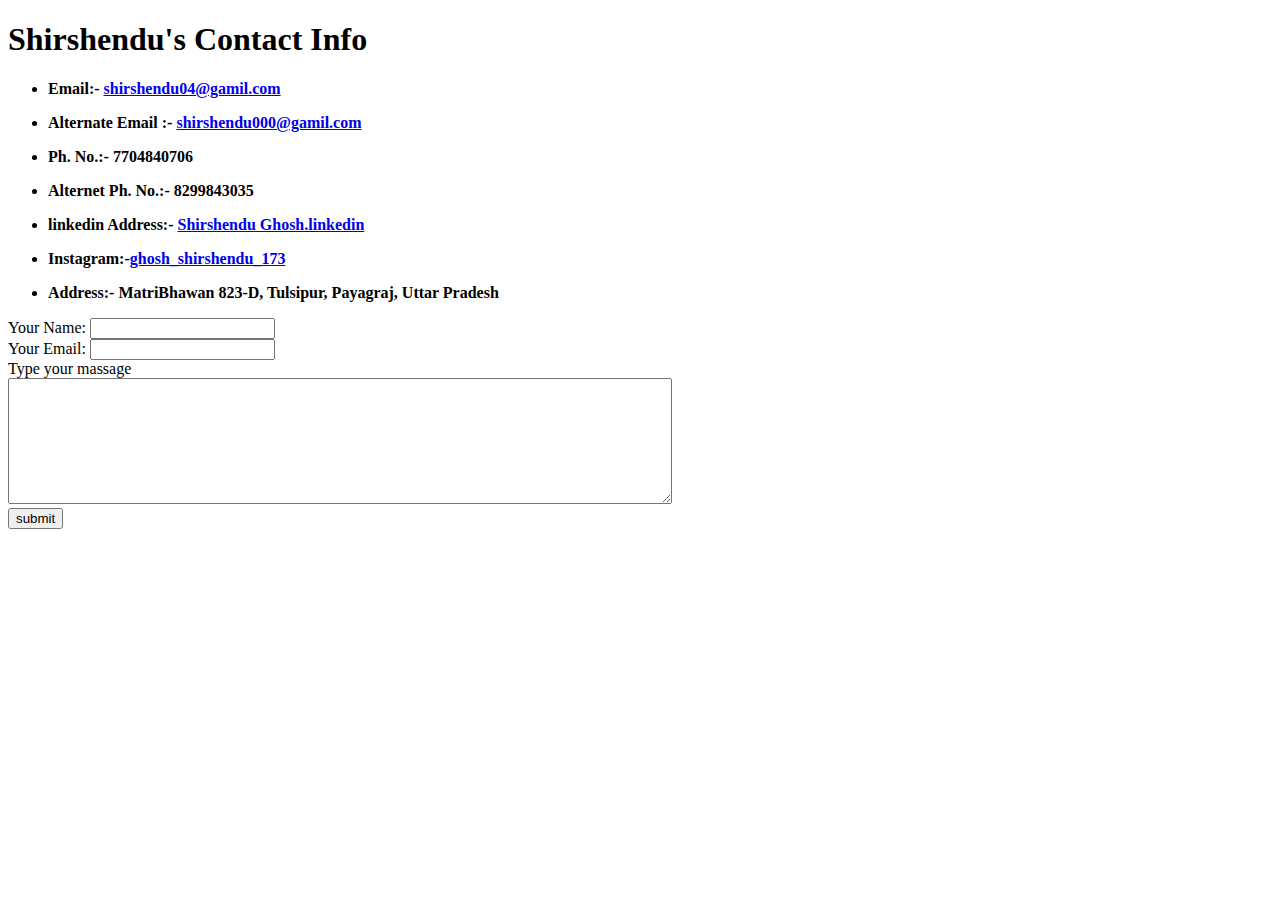
==== Contact Me.html @ a5b12a8d "initial cv website file" ====
<!DOCTYPE html>
<html lang="en" dir="ltr">
  <head>
    <meta charset="utf-8">
    <title>Contact Info</title>
  </head>
  <body>
    <h1>Shirshendu's Contact Info</h1>
    <ul>
    <li><p><strong>Email:- <a href="mailto:shirshendu04@gamil.com">shirshendu04@gamil.com</a></strong></p></li>
    <li><p><strong>Alternate Email :- <a href="mailto:shirshendu000@gamil.com">shirshendu000@gamil.com</a></strong></p></li>
    <li><p><strong>Ph. No.:- 7704840706</strong></p></li>
    <li><p><strong> Alternet Ph. No.:- 8299843035</strong></p></li>
    <li><p><strong>linkedin Address:- <a href="https://www.linkedin.com/in/shirshendu-ghosh-15675323b/">Shirshendu Ghosh.linkedin</a> </strong></p></li>
    <li><p><strong>Instagram:-<a href="https://www.instagram.com/ghosh_shirshendu_173/">ghosh_shirshendu_173</a> </strong></p></li>
    <li><p><strong> Address:- MatriBhawan 823-D, Tulsipur, Payagraj, Uttar Pradesh </strong></p></li>
    </ul>
    <form class="" action="mailto:shirshendu04@gmail.com" method="post">
      <label for="">Your Name: </label>
      <input type="text" name="" value=""><br>
      <label for="">Your Email: </label>
      <input type="email" name="Email" value=""><br>
      <label for="">Type your massage</label><br>
      <textarea name="Type Here" rows="8" cols="80"></textarea><br>
      <input type="submit" name="" value="submit">

    </form>
  </body>
</html>
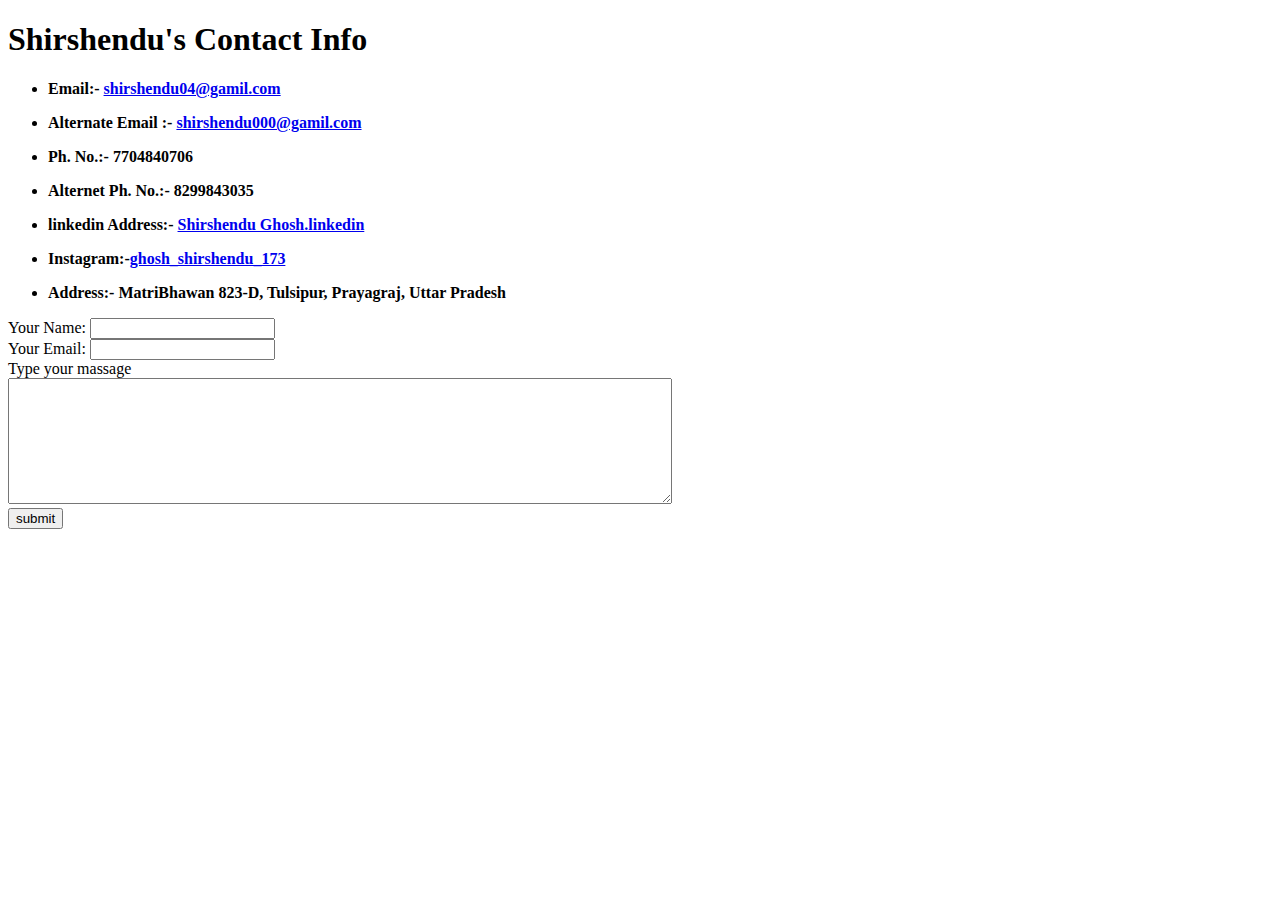
==== commit c61f8e42: "Spellcheck" ====
--- a/Contact Me.html
+++ b/Contact Me.html
@@ -13,7 +13,7 @@
     <li><p><strong> Alternet Ph. No.:- 8299843035</strong></p></li>
     <li><p><strong>linkedin Address:- <a href="https://www.linkedin.com/in/shirshendu-ghosh-15675323b/">Shirshendu Ghosh.linkedin</a> </strong></p></li>
     <li><p><strong>Instagram:-<a href="https://www.instagram.com/ghosh_shirshendu_173/">ghosh_shirshendu_173</a> </strong></p></li>
-    <li><p><strong> Address:- MatriBhawan 823-D, Tulsipur, Payagraj, Uttar Pradesh </strong></p></li>
+    <li><p><strong> Address:- MatriBhawan 823-D, Tulsipur, Prayagraj, Uttar Pradesh </strong></p></li>
     </ul>
     <form class="" action="mailto:shirshendu04@gmail.com" method="post">
       <label for="">Your Name: </label>
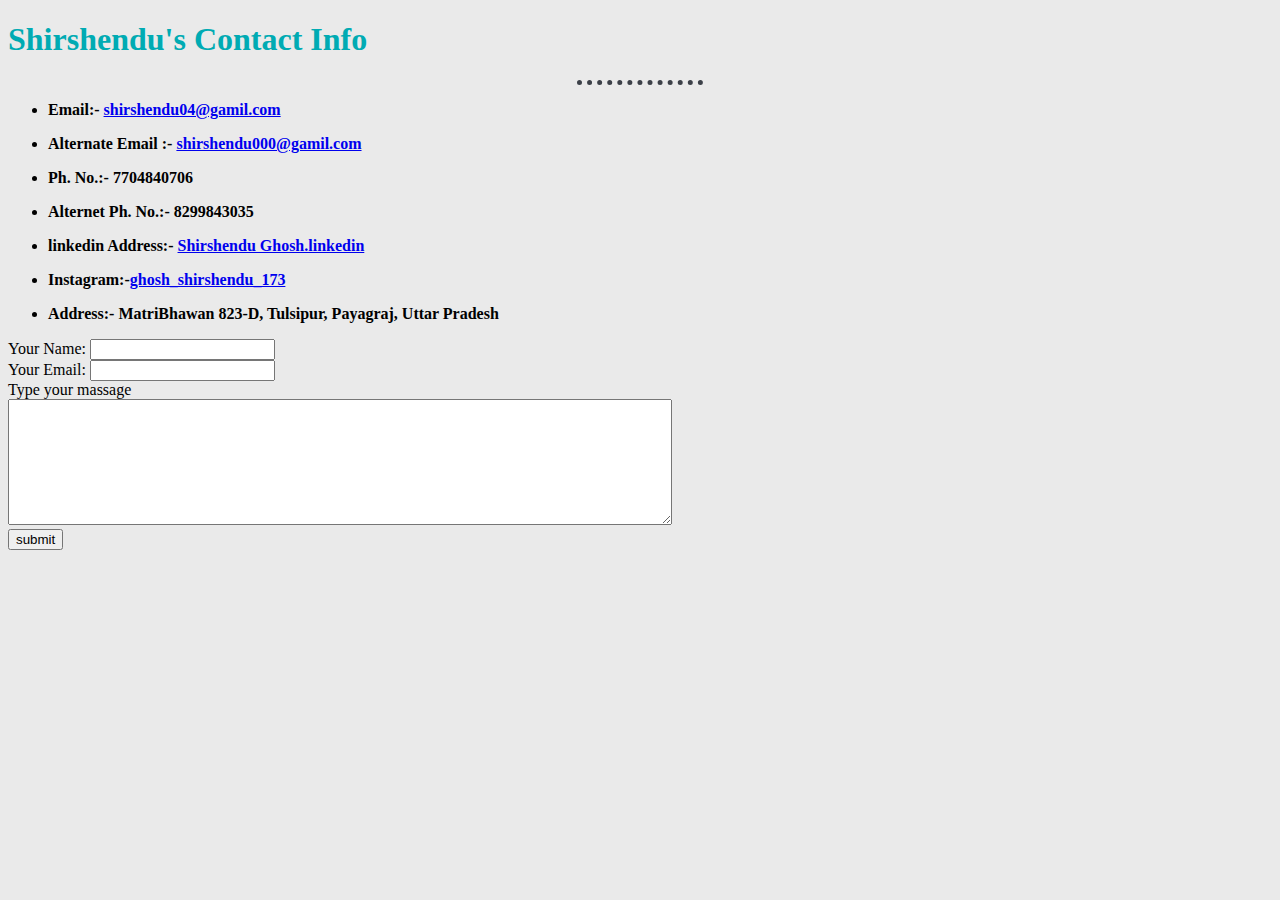
==== commit ade90b1f: "addition" ====
--- a/Contact Me.html
+++ b/Contact Me.html
@@ -3,9 +3,11 @@
   <head>
     <meta charset="utf-8">
     <title>Contact Info</title>
+    <link rel= "stylesheet" href= "styles.css">
   </head>
   <body>
     <h1>Shirshendu's Contact Info</h1>
+    <hr>
     <ul>
     <li><p><strong>Email:- <a href="mailto:shirshendu04@gamil.com">shirshendu04@gamil.com</a></strong></p></li>
     <li><p><strong>Alternate Email :- <a href="mailto:shirshendu000@gamil.com">shirshendu000@gamil.com</a></strong></p></li>
@@ -13,7 +15,7 @@
     <li><p><strong> Alternet Ph. No.:- 8299843035</strong></p></li>
     <li><p><strong>linkedin Address:- <a href="https://www.linkedin.com/in/shirshendu-ghosh-15675323b/">Shirshendu Ghosh.linkedin</a> </strong></p></li>
     <li><p><strong>Instagram:-<a href="https://www.instagram.com/ghosh_shirshendu_173/">ghosh_shirshendu_173</a> </strong></p></li>
-    <li><p><strong> Address:- MatriBhawan 823-D, Tulsipur, Prayagraj, Uttar Pradesh </strong></p></li>
+    <li><p><strong> Address:- MatriBhawan 823-D, Tulsipur, Payagraj, Uttar Pradesh </strong></p></li>
     </ul>
     <form class="" action="mailto:shirshendu04@gmail.com" method="post">
       <label for="">Your Name: </label>
--- a/styles.css
+++ b/styles.css
@@ -0,0 +1,31 @@
+body{
+  background-color: #EAEAEA;
+}
+hr {
+  border-style: none;
+  border-top-style: dotted;
+  border-color: #3C4048;
+  border-width: 5px;
+  width: 10%;
+}
+h1
+{
+  color: #00ABB3;
+}
+h3
+{
+  color: #00ABB3;
+}
+img
+{
+  background-color: #B2B2B2;
+  border-radius: 200%;
+}
+a:hover
+{
+  color: red;
+}
+.insta:hover
+{
+  colour: purple;   
+}
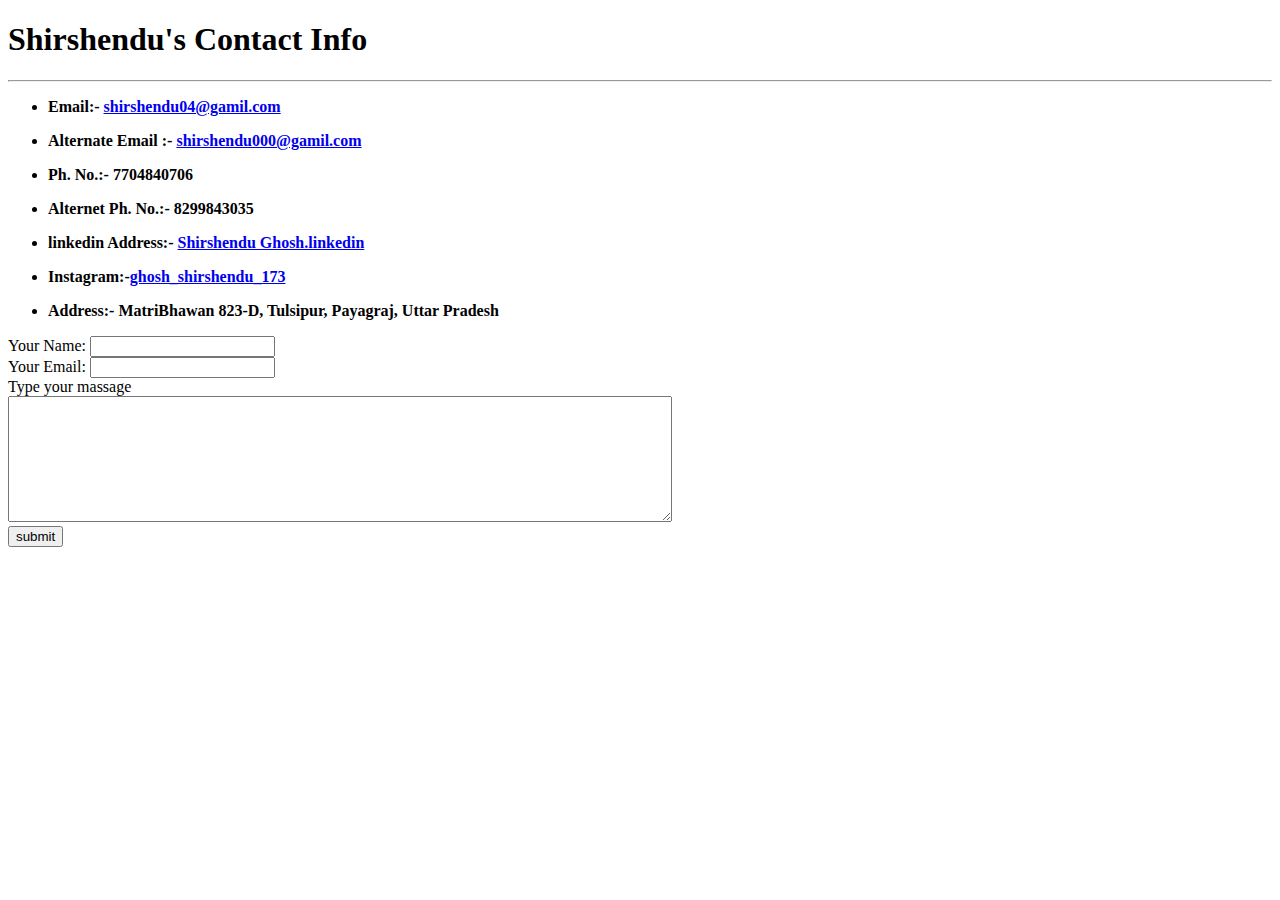
==== commit a80132be: "changes" ====
--- a/Contact Me.html
+++ b/Contact Me.html
@@ -3,7 +3,7 @@
   <head>
     <meta charset="utf-8">
     <title>Contact Info</title>
-    <link rel= "stylesheet" href= "styles.css">
+    <link rel= "stylesheet" href= "E:\Full Stack\My Project\css\styles.css">
   </head>
   <body>
     <h1>Shirshendu's Contact Info</h1>
@@ -13,18 +13,18 @@
     <li><p><strong>Alternate Email :- <a href="mailto:shirshendu000@gamil.com">shirshendu000@gamil.com</a></strong></p></li>
     <li><p><strong>Ph. No.:- 7704840706</strong></p></li>
     <li><p><strong> Alternet Ph. No.:- 8299843035</strong></p></li>
-    <li><p><strong>linkedin Address:- <a href="https://www.linkedin.com/in/shirshendu-ghosh-15675323b/">Shirshendu Ghosh.linkedin</a> </strong></p></li>
-    <li><p><strong>Instagram:-<a href="https://www.instagram.com/ghosh_shirshendu_173/">ghosh_shirshendu_173</a> </strong></p></li>
+    <li><p><strong>linkedin Address:- <a class="linkedin" href="https://www.linkedin.com/in/shirshendu-ghosh-15675323b/">Shirshendu Ghosh.linkedin</a> </strong></p></li>
+    <li><p><strong>Instagram:-<a class="insta" href="https://www.instagram.com/ghosh_shirshendu_173/">ghosh_shirshendu_173</a> </strong></p></li>
     <li><p><strong> Address:- MatriBhawan 823-D, Tulsipur, Payagraj, Uttar Pradesh </strong></p></li>
     </ul>
-    <form class="" action="mailto:shirshendu04@gmail.com" method="post">
+    <form class="" action="mailto:shirshendu04@gmail.com" method="post" enctype   ="text/plain">
       <label for="">Your Name: </label>
-      <input type="text" name="" value=""><br>
+      <input type="text" name="yourName" value=""><br>
       <label for="">Your Email: </label>
-      <input type="email" name="Email" value=""><br>
+      <input type="email" name="yourEmail" value=""><br>
       <label for="">Type your massage</label><br>
-      <textarea name="Type Here" rows="8" cols="80"></textarea><br>
-      <input type="submit" name="" value="submit">
+      <textarea name="yourMassage" rows="8" cols="80"></textarea><br>
+      <input class="submit" type="submit" name="" value="submit">
 
     </form>
   </body>
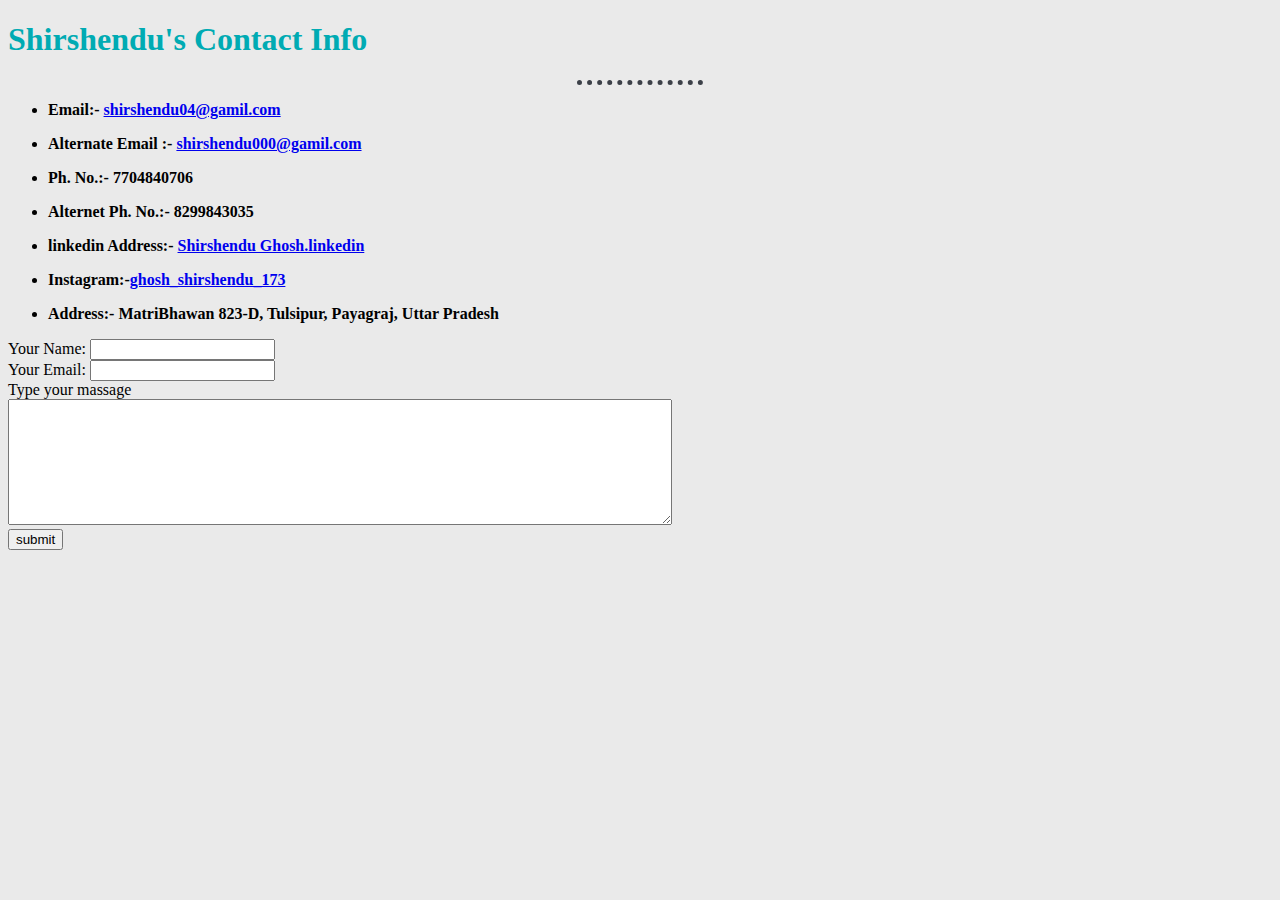
==== commit 20271283: "changes" ====
--- a/Contact Me.html
+++ b/Contact Me.html
@@ -3,7 +3,7 @@
   <head>
     <meta charset="utf-8">
     <title>Contact Info</title>
-    <link rel= "stylesheet" href= "E:\Full Stack\My Project\css\styles.css">
+    <link rel= "stylesheet" href= "styles.css">
   </head>
   <body>
     <h1>Shirshendu's Contact Info</h1>
--- a/styles.css
+++ b/styles.css
@@ -0,0 +1,47 @@
+body{
+  background-color: #EAEAEA;
+}
+hr {
+  border-style: none;
+  border-top-style: dotted;
+  border-color: #3C4048;
+  border-width: 5px;
+  width: 10%;
+}
+h1
+{
+  color: #00ABB3;
+}
+h3
+{
+  color: #00ABB3;
+}
+img
+{
+  background-color: #B2B2B2;
+  border-radius: 200%;
+}
+a:hover
+{
+  color: #3C4048;
+}
+.insta:hover
+{
+  color:#FF8DC7;
+}
+.linkedin:hover
+{
+  color:blue;
+}
+input:hover
+{
+  background-color: #EAEAEA;
+}
+.submit:hover
+{
+  background-color: grey ;
+}
+a:active
+{
+  color: red;
+}
